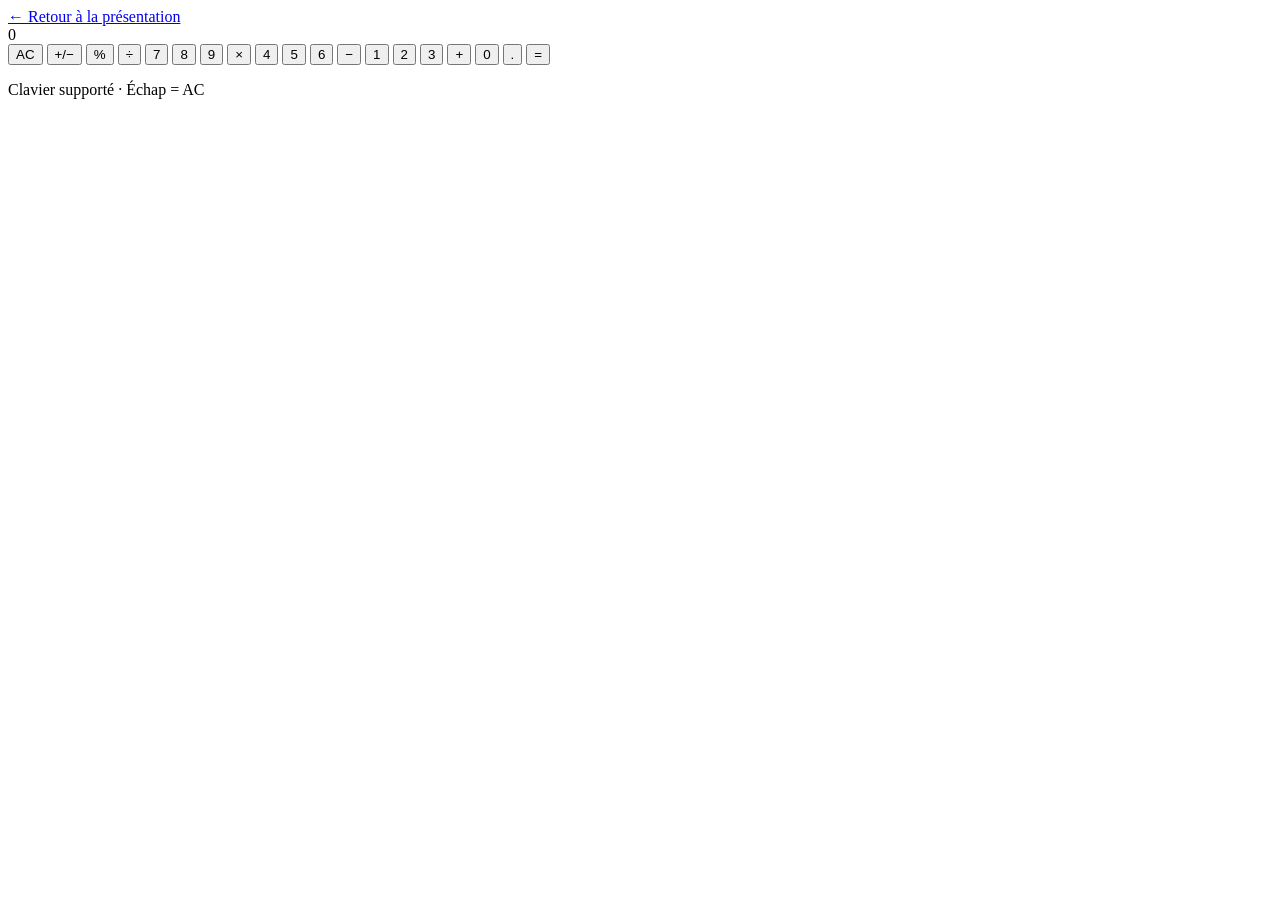
==== index.html @ eb859492 "Delete and rename the old_index.html file to index.html and update the main.js file to include a new" ====
<!DOCTYPE html>
<html lang="fr">
<head>
  <meta charset="UTF-8" />
  <meta name="viewport" content="width=device-width, initial-scale=1.0" />
  <title>Calculator</title>
  <meta name="description" content="Calculatrice glassmorphism" />
  <link rel="preconnect" href="https://fonts.googleapis.com" />
  <link rel="preconnect" href="https://fonts.gstatic.com" crossorigin />
  <link href="https://fonts.googleapis.com/css2?family=Inter:wght@300;400;500;600&display=swap" rel="stylesheet" />
  <link rel="stylesheet" href="assets/css/style.css" />
</head>
<body>

  <a class="back-link" href="landing_page.html">&larr; Retour à la présentation</a>

  <div class="orb orb1" aria-hidden="true"></div>
  <div class="orb orb2" aria-hidden="true"></div>
  <div class="orb orb3" aria-hidden="true"></div>

  <div id="calc" role="application" aria-label="Calculatrice">

    <div class="display" aria-live="polite" aria-atomic="true">
      <div class="disp-expr" id="expr"></div>
      <div class="disp-main" id="disp">0</div>
    </div>

    <div class="btns" role="group" aria-label="Touches de la calculatrice">
      <button class="btn btn-clear" data-action="clear" aria-label="Tout effacer">AC</button>
      <button class="btn btn-fn"    data-action="sign"  aria-label="Changer de signe">+/&minus;</button>
      <button class="btn btn-fn"    data-action="pct"   aria-label="Pourcentage">%</button>
      <button class="btn btn-op"    data-op="/"         aria-label="Diviser">&divide;</button>

      <button class="btn btn-num" data-num="7">7</button>
      <button class="btn btn-num" data-num="8">8</button>
      <button class="btn btn-num" data-num="9">9</button>
      <button class="btn btn-op"  data-op="*" aria-label="Multiplier">&times;</button>

      <button class="btn btn-num" data-num="4">4</button>
      <button class="btn btn-num" data-num="5">5</button>
      <button class="btn btn-num" data-num="6">6</button>
      <button class="btn btn-op"  data-op="-" aria-label="Soustraire">&minus;</button>

      <button class="btn btn-num" data-num="1">1</button>
      <button class="btn btn-num" data-num="2">2</button>
      <button class="btn btn-num" data-num="3">3</button>
      <button class="btn btn-op"  data-op="+" aria-label="Additionner">+</button>

      <button class="btn btn-num btn-zero" data-num="0">0</button>
      <button class="btn btn-num" data-num=".">.</button>
      <button class="btn btn-eq"  data-action="eq" aria-label="Calculer le résultat">=</button>
    </div>

    <p class="kbd-hint">Clavier supporté · Échap = AC</p>
  </div>

  <script src="assets/js/main.js"></script>
</body>
</html>
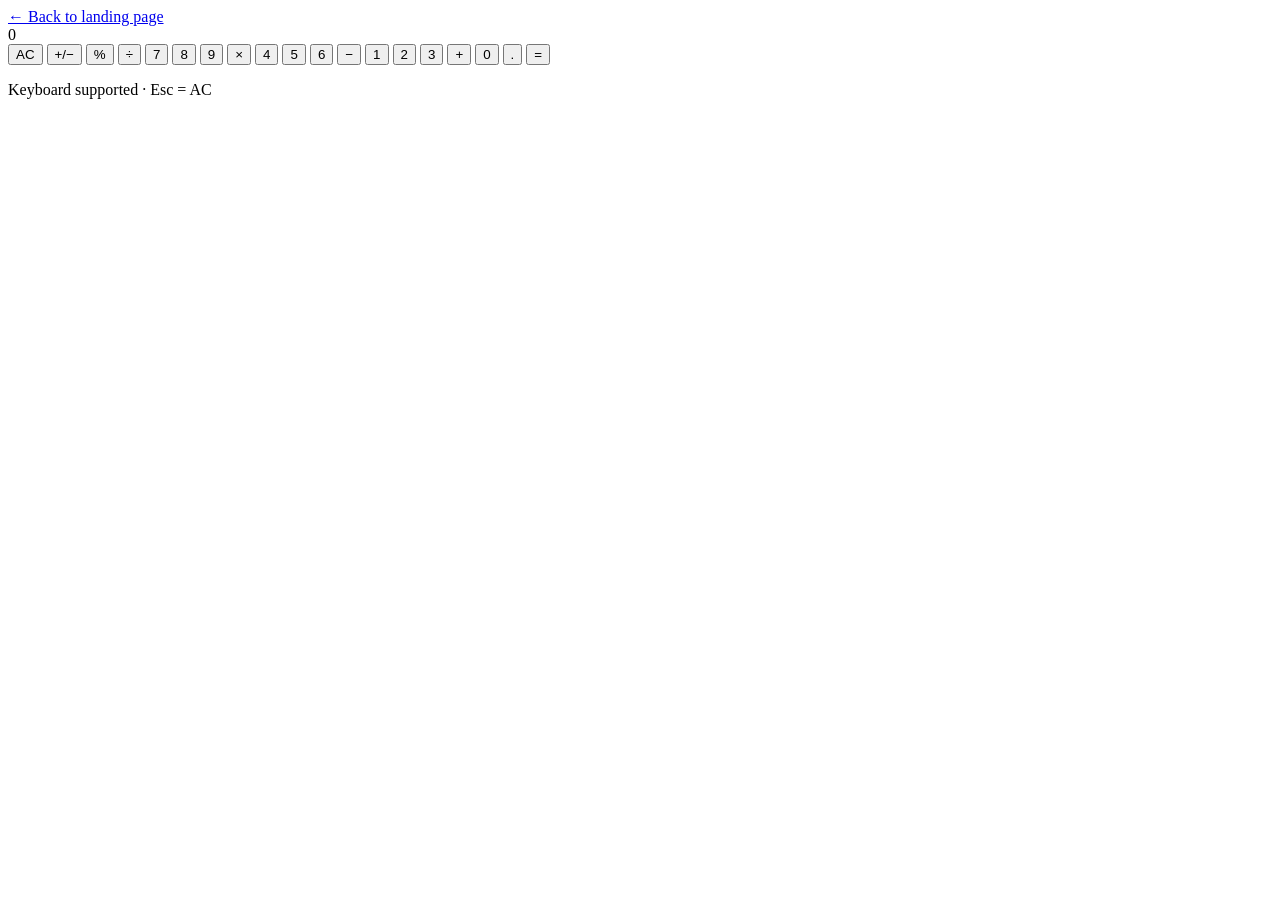
==== commit fa75a41b: "Modify and extract the code from the provided snippet. The snippet is a commit message template used" ====
--- a/index.html
+++ b/index.html
@@ -1,10 +1,10 @@
 <!DOCTYPE html>
-<html lang="fr">
+<html lang="en">
 <head>
   <meta charset="UTF-8" />
   <meta name="viewport" content="width=device-width, initial-scale=1.0" />
   <title>Calculator</title>
-  <meta name="description" content="Calculatrice glassmorphism" />
+  <meta name="description" content="Glassmorphism calculator" />
   <link rel="preconnect" href="https://fonts.googleapis.com" />
   <link rel="preconnect" href="https://fonts.gstatic.com" crossorigin />
   <link href="https://fonts.googleapis.com/css2?family=Inter:wght@300;400;500;600&display=swap" rel="stylesheet" />
@@ -12,7 +12,7 @@
 </head>
 <body>
 
-  <a class="back-link" href="landing_page.html">&larr; Retour à la présentation</a>
+  <a class="back-link" href="landing_page.html">&larr; Back to landing page</a>
 
   <div class="orb orb1" aria-hidden="true"></div>
   <div class="orb orb2" aria-hidden="true"></div>
@@ -25,33 +25,33 @@
       <div class="disp-main" id="disp">0</div>
     </div>
 
-    <div class="btns" role="group" aria-label="Touches de la calculatrice">
-      <button class="btn btn-clear" data-action="clear" aria-label="Tout effacer">AC</button>
-      <button class="btn btn-fn"    data-action="sign"  aria-label="Changer de signe">+/&minus;</button>
-      <button class="btn btn-fn"    data-action="pct"   aria-label="Pourcentage">%</button>
-      <button class="btn btn-op"    data-op="/"         aria-label="Diviser">&divide;</button>
+    <div class="btns" role="group" aria-label="Calculator keys">
+      <button class="btn btn-clear" data-action="clear" aria-label="Clear all">AC</button>
+      <button class="btn btn-fn"    data-action="sign"  aria-label="Change sign">+/&minus;</button>
+      <button class="btn btn-fn"    data-action="pct"   aria-label="Percentage">%</button>
+      <button class="btn btn-op"    data-op="/"         aria-label="Divide">&divide;</button>
 
       <button class="btn btn-num" data-num="7">7</button>
       <button class="btn btn-num" data-num="8">8</button>
       <button class="btn btn-num" data-num="9">9</button>
-      <button class="btn btn-op"  data-op="*" aria-label="Multiplier">&times;</button>
+      <button class="btn btn-op"  data-op="*" aria-label="Multiply">&times;</button>
 
       <button class="btn btn-num" data-num="4">4</button>
       <button class="btn btn-num" data-num="5">5</button>
       <button class="btn btn-num" data-num="6">6</button>
-      <button class="btn btn-op"  data-op="-" aria-label="Soustraire">&minus;</button>
+      <button class="btn btn-op"  data-op="-" aria-label="Subtract">&minus;</button>
 
       <button class="btn btn-num" data-num="1">1</button>
       <button class="btn btn-num" data-num="2">2</button>
       <button class="btn btn-num" data-num="3">3</button>
-      <button class="btn btn-op"  data-op="+" aria-label="Additionner">+</button>
+      <button class="btn btn-op"  data-op="+" aria-label="Add">+</button>
 
       <button class="btn btn-num btn-zero" data-num="0">0</button>
       <button class="btn btn-num" data-num=".">.</button>
-      <button class="btn btn-eq"  data-action="eq" aria-label="Calculer le résultat">=</button>
+      <button class="btn btn-eq"  data-action="eq" aria-label="Calculate result">=</button>
     </div>
 
-    <p class="kbd-hint">Clavier supporté · Échap = AC</p>
+    <p class="kbd-hint">Keyboard supported · Esc = AC</p>
   </div>
 
   <script src="assets/js/main.js"></script>
